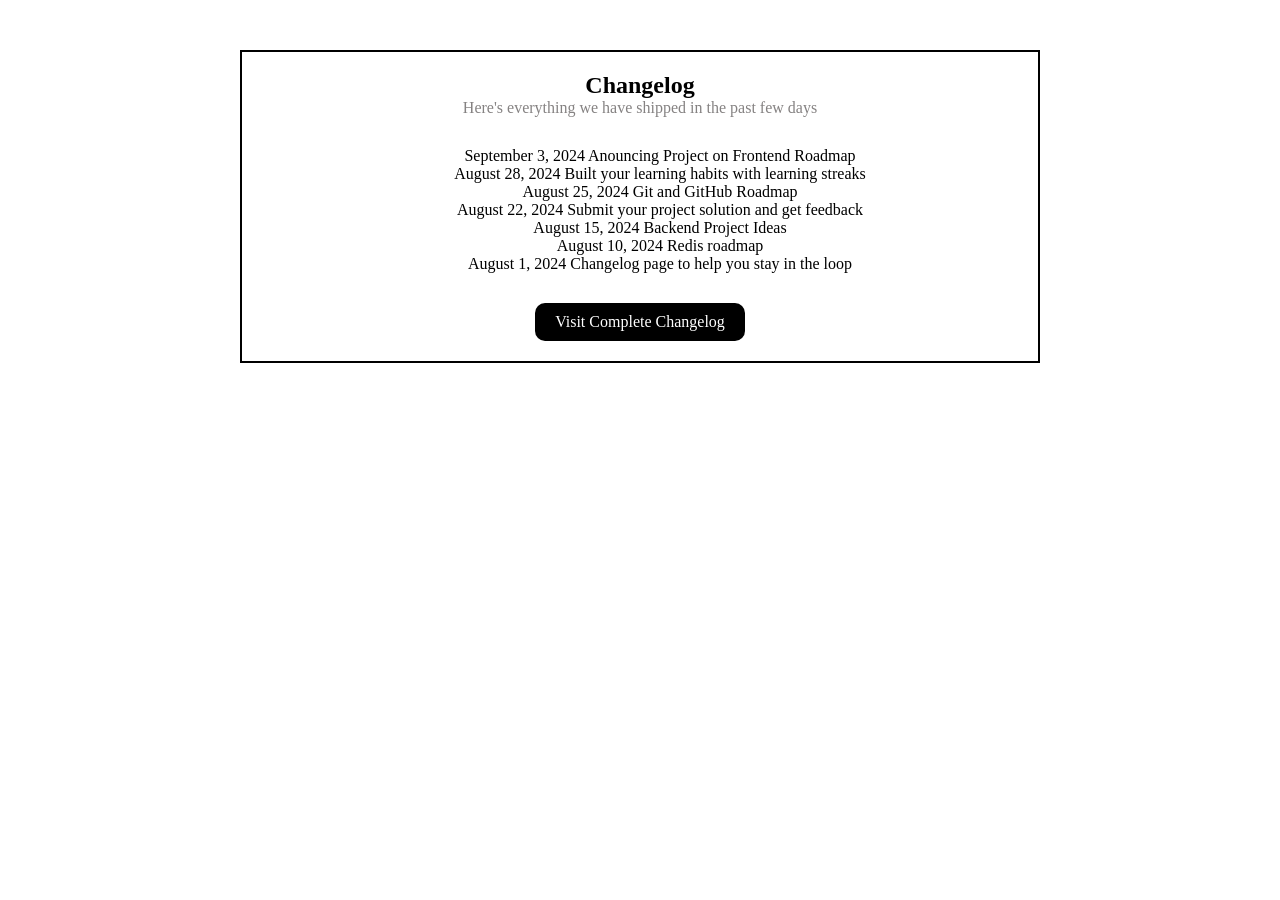
==== changelog-component/index.html @ 51136a9b "initialize changelog component project" ====
<!DOCTYPE html>
<html lang="en">
<head>
    <meta charset="UTF-8">
    <meta name="viewport" content="width=device-width, initial-scale=1.0">
    <link rel="stylesheet" href="style.css">
    <title>Changelog Component</title>
</head>
<body>
    
    <section class="changelog">
        <div class="changelog-container">

            <div class="changelog-info">
                <h2>Changelog</h2>
                <p>Here's everything we have shipped in the past few days</p>
            </div>

            <div class="changelog-details">
                <ul>
                    <li>
                        <span class="changelog-details-date">September 3, 2024</span>
                        <span class="changelog-details-round"></span>
                        <span class="changelog-details-text">Anouncing Project on Frontend Roadmap</span>
                    </li>
                    <li>
                        <span class="changelog-details-date">August 28, 2024</span>
                        <span class="changelog-details-round"></span>
                        <span class="changelog-details-text">Built your learning habits with learning streaks</span>
                    </li>
                    <li>
                        <span class="changelog-details-date">August 25, 2024</span>
                        <span class="changelog-details-round"></span>
                        <span class="changelog-details-text">Git and GitHub Roadmap</span>
                    </li>
                    <li>
                        <span class="changelog-details-date">August 22, 2024</span>
                        <span class="changelog-details-round"></span>
                        <span class="changelog-details-text">Submit your project solution and get feedback</span>
                    </li>
                    <li>
                        <span class="changelog-details-date">August 15, 2024</span>
                        <span class="changelog-details-round"></span>
                        <span class="changelog-details-text">Backend Project Ideas</span>
                    </li>
                    <li>
                        <span class="changelog-details-date">August 10, 2024</span>
                        <span class="changelog-details-round"></span>
                        <span class="changelog-details-text">Redis roadmap</span>
                    </li>
                    <li>
                        <span class="changelog-details-date">August 1, 2024</span>
                        <span class="changelog-details-round"></span>
                        <span class="changelog-details-text">Changelog page to help you stay in the loop</span>
                    </li>
                </ul>
            </div>

            <div class="cta-visit">
                <div class="visit">
                    Visit Complete Changelog
                </div>
            </div>
        </div>
    </section>

</body>
</html>
---- changelog-component/style.css ----
* {
    box-sizing: border-box;
    margin: 0;
}
.changelog{
    width: 100vw;
    height: 100vh;
    display: flex;
    justify-content: center;
    align-items: flex-start;
    padding-top: 50px;
}
.changelog-container{
    width: 800px;
    height: max-content;
    border: 2px solid black;
    padding: 20px;
    text-align: center;
    display: flex;
    flex-direction: column;
    gap: 30px;
}
.changelog-info p{
    color: rgb(133, 130, 130);
}
.changelog-details ul{
    list-style: none;
}
.cta-visit{
    display: flex;
    justify-content: center;
    align-items: center;
}
.cta-visit .visit{
    width: max-content;
    background-color: black;
    color: white;
    padding: 10px 20px;
    border-radius: 10px;
}
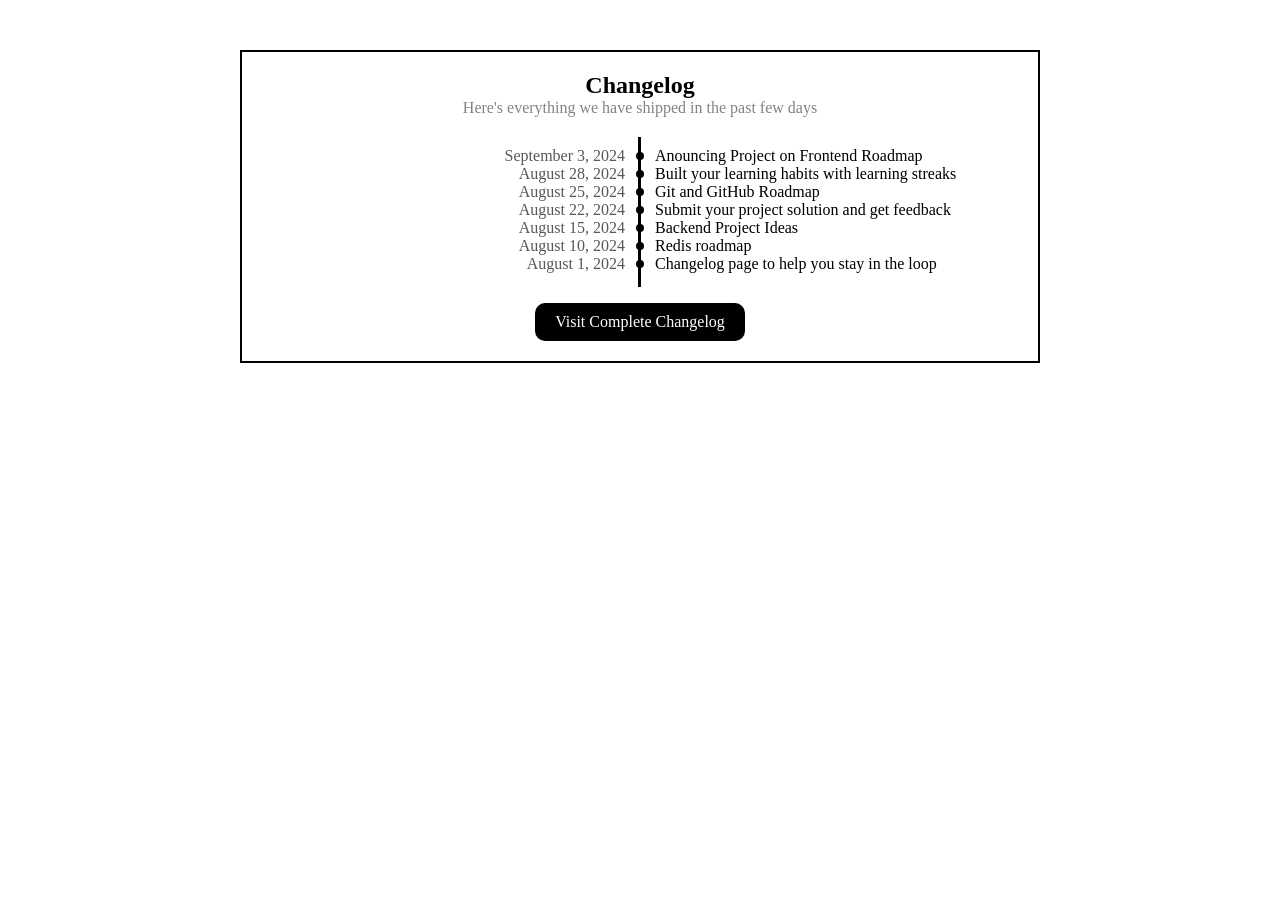
==== commit 09d7c5dd: "feat: added row" ====
--- a/changelog-component/index.html
+++ b/changelog-component/index.html
@@ -15,6 +15,8 @@
                 <h2>Changelog</h2>
                 <p>Here's everything we have shipped in the past few days</p>
             </div>
+
+            <div class="changelog-row"></div>
 
             <div class="changelog-details">
                 <ul>
--- a/changelog-component/style.css
+++ b/changelog-component/style.css
@@ -13,6 +13,7 @@
 .changelog-container{
     width: 800px;
     height: max-content;
+    position: relative;
     border: 2px solid black;
     padding: 20px;
     text-align: center;
@@ -23,8 +24,36 @@
 .changelog-info p{
     color: rgb(133, 130, 130);
 }
+.changelog-row{
+    position: absolute;
+    height: 150px;
+    width: 3px;
+    background-color: black;
+    top: 85px;
+    right: 397px;
+}
 .changelog-details ul{
     list-style: none;
+    padding: 0;
+}
+.changelog-details ul li{
+    display: grid;
+    grid-template-columns: 1fr 10px 1fr;
+    gap: 10px;
+}
+.changelog-details-date{
+    text-align: right;
+    color: rgb(88, 88, 88);
+}
+.changelog-details-round{
+    width: 8px;
+    height: 8px;
+    background-color: black;
+    border-radius: 50px;
+    margin: auto;
+}
+.changelog-details-text{
+    text-align: left;
 }
 .cta-visit{
     display: flex;
@@ -37,4 +66,9 @@
     color: white;
     padding: 10px 20px;
     border-radius: 10px;
+    transition: all 0.5ms ease;
+}
+.visit:hover{
+    background-color: rgb(57, 57, 57);
+    transform: translateY(-3px);
 }
